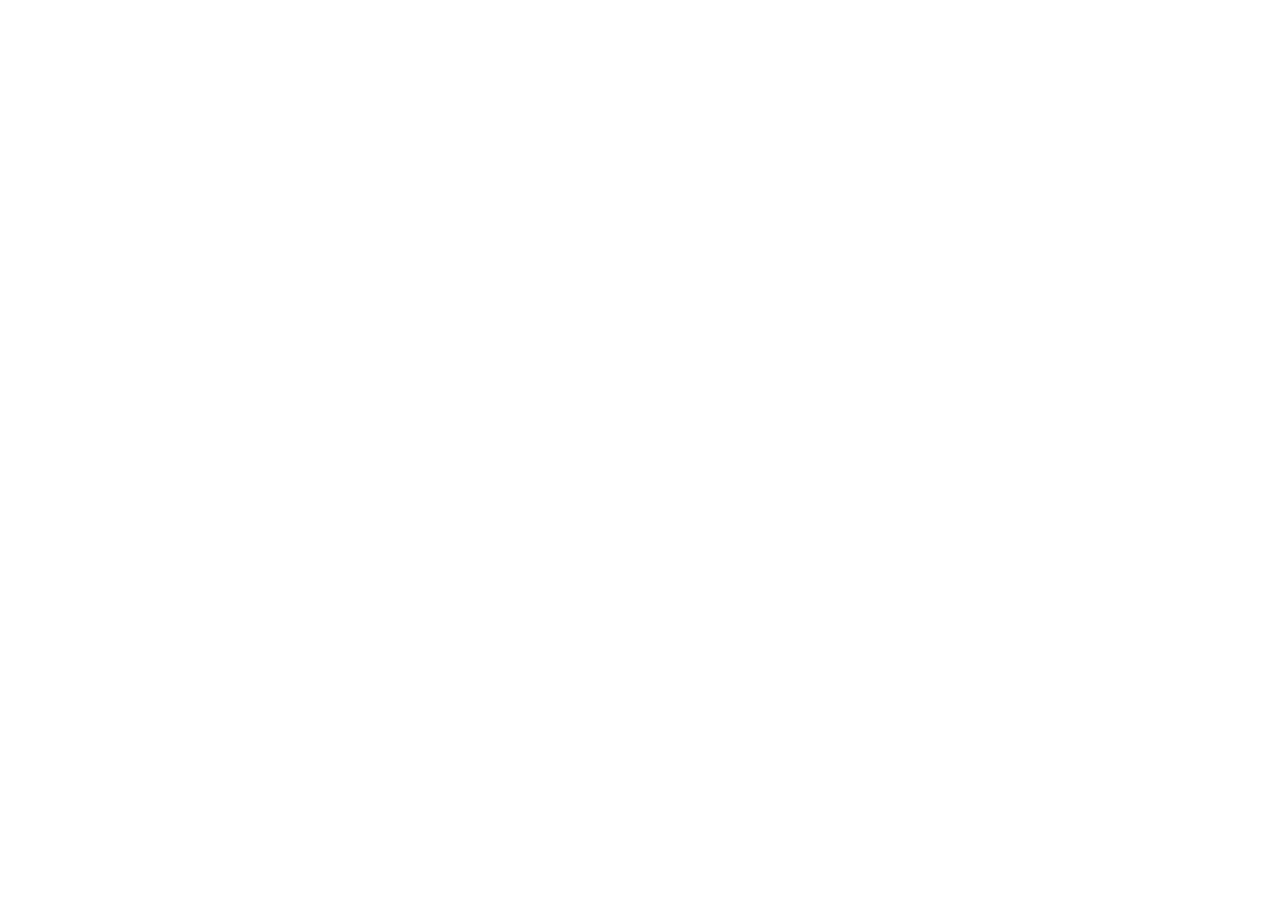
==== index.html @ 5c1e4488 "Updates" ====
<!DOCTYPE html><html  data-capo=""><head><meta charset="utf-8">
<meta name="viewport" content="width=device-width, initial-scale=1">
<link rel="stylesheet" href="/color_mode/_nuxt/entry.6_I9EUYD.css" crossorigin>
<link rel="modulepreload" as="script" crossorigin href="/color_mode/_nuxt/BGgCjxUO.js">
<link rel="prefetch" as="style" crossorigin href="/color_mode/_nuxt/error-404.C3V-3Mc4.css">
<link rel="prefetch" as="script" crossorigin href="/color_mode/_nuxt/DRe9I_bk.js">
<link rel="prefetch" as="script" crossorigin href="/color_mode/_nuxt/B29kZ2VJ.js">
<link rel="prefetch" as="style" crossorigin href="/color_mode/_nuxt/error-500.dGVH929u.css">
<link rel="prefetch" as="script" crossorigin href="/color_mode/_nuxt/ChEziA4W.js">
<script type="module" src="/color_mode/_nuxt/BGgCjxUO.js" crossorigin></script><script>"use strict";(()=>{const t=window,e=document.documentElement,c=["dark","light"],n=getStorageValue("localStorage","nuxt-color-mode")||"system";let i=n==="system"?u():n;const r=e.getAttribute("data-color-mode-forced");r&&(i=r),l(i),t["__NUXT_COLOR_MODE__"]={preference:n,value:i,getColorScheme:u,addColorScheme:l,removeColorScheme:d};function l(o){const s=""+o+"-mode",a="";e.classList?e.classList.add(s):e.className+=" "+s,a&&e.setAttribute("data-"+a,o)}function d(o){const s=""+o+"-mode",a="";e.classList?e.classList.remove(s):e.className=e.className.replace(new RegExp(s,"g"),""),a&&e.removeAttribute("data-"+a)}function f(o){return t.matchMedia("(prefers-color-scheme"+o+")")}function u(){if(t.matchMedia&&f("").media!=="not all"){for(const o of c)if(f(":"+o).matches)return o}return"light"}})();function getStorageValue(t,e){switch(t){case"localStorage":return window.localStorage.getItem(e);case"sessionStorage":return window.sessionStorage.getItem(e);case"cookie":return getCookie(e);default:return null}}function getCookie(t){const c=("; "+window.document.cookie).split("; "+t+"=");if(c.length===2)return c.pop()?.split(";").shift()}</script></head><body><div id="__nuxt"></div><div id="teleports"></div><script type="application/json" data-nuxt-data="nuxt-app" data-ssr="false" id="__NUXT_DATA__">[{"prerenderedAt":1,"serverRendered":2},1736729825600,false]</script>
<script>window.__NUXT__={};window.__NUXT__.config={public:{},app:{baseURL:"/color_mode/",buildId:"670aaccf-cd4e-4974-9692-bbb88123a412",buildAssetsDir:"/_nuxt/",cdnURL:""}}</script></body></html>
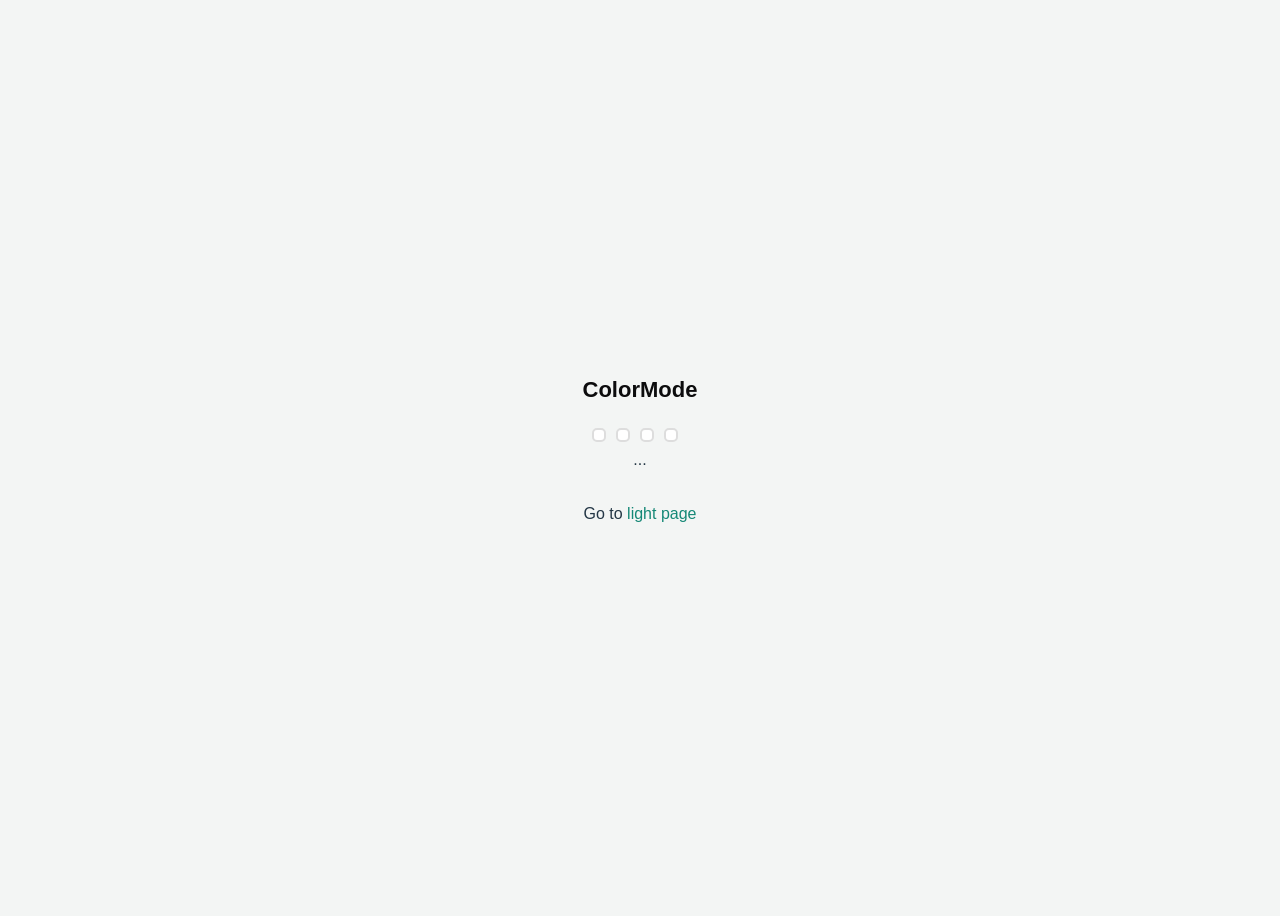
==== commit b9d19183: "Updates" ====
--- a/index.html
+++ b/index.html
@@ -1,11 +1,17 @@
 <!DOCTYPE html><html  data-capo=""><head><meta charset="utf-8">
 <meta name="viewport" content="width=device-width, initial-scale=1">
+<title>Nuxt Color Mode</title>
+<style>a[data-v-89333bed]{display:block;font-size:22px;font-weight:700;margin-bottom:25px;text-decoration:none}.gray[data-v-89333bed]{color:#0c0c0d}.dark-mode .gray[data-v-89333bed]{color:#eee}</style>
+<style>ul[data-v-d6d5c278]{list-style:none;margin:0;padding:0}ul li[data-v-d6d5c278]{display:inline-block;line-height:0;margin-right:10px;padding:5px}p[data-v-d6d5c278]{padding-bottom:20px;padding-top:5px}li[data-v-d6d5c278],p[data-v-d6d5c278]{margin:0}li[data-v-d6d5c278]{background-color:var(--bg-secondary);border:2px solid var(--border-color);border-radius:5px;cursor:pointer;padding:7px;position:relative;top:0;transition:all .1s ease}li[data-v-d6d5c278]:hover{top:-3px}li.preferred[data-v-d6d5c278]{border-color:var(--color-primary);top:-3px}li.selected[data-v-d6d5c278]{color:var(--color-primary)}.size-6[data-v-d6d5c278]{display:block;height:24px;width:24px}</style>
+<style>:root{--color:#243746;--color-primary:#158876;--color-secondary:#0e2233;--bg:#f3f5f4;--bg-secondary:#fff;--border-color:#ddd}.dark-mode{--color:#ebf4f1;--color-primary:#41b38a;--color-secondary:#fdf9f3;--bg:#091a28;--bg-secondary:#071521;--border-color:#0d2538}.sepia-mode{--color:#433422;--color-secondary:#504231;--bg:#f1e7d0;--bg-secondary:#eae0c9;--border-color:#ded0bf}body{background-color:var(--bg);color:var(--color);font-family:-apple-system,BlinkMacSystemFont,Segoe UI,Roboto,Oxygen,Ubuntu,Cantarell,Open Sans,Helvetica Neue,sans-serif;transition:background-color .3s}a{color:var(--color-primary);text-decoration:none}.align{align-content:center;height:100vh;text-align:center;width:100%}</style>
 <link rel="stylesheet" href="/color_mode/_nuxt/entry.6_I9EUYD.css" crossorigin>
-<link rel="modulepreload" as="script" crossorigin href="/color_mode/_nuxt/BGgCjxUO.js">
-<link rel="prefetch" as="style" crossorigin href="/color_mode/_nuxt/error-404.C3V-3Mc4.css">
-<link rel="prefetch" as="script" crossorigin href="/color_mode/_nuxt/DRe9I_bk.js">
-<link rel="prefetch" as="script" crossorigin href="/color_mode/_nuxt/B29kZ2VJ.js">
-<link rel="prefetch" as="style" crossorigin href="/color_mode/_nuxt/error-500.dGVH929u.css">
-<link rel="prefetch" as="script" crossorigin href="/color_mode/_nuxt/ChEziA4W.js">
-<script type="module" src="/color_mode/_nuxt/BGgCjxUO.js" crossorigin></script><script>"use strict";(()=>{const t=window,e=document.documentElement,c=["dark","light"],n=getStorageValue("localStorage","nuxt-color-mode")||"system";let i=n==="system"?u():n;const r=e.getAttribute("data-color-mode-forced");r&&(i=r),l(i),t["__NUXT_COLOR_MODE__"]={preference:n,value:i,getColorScheme:u,addColorScheme:l,removeColorScheme:d};function l(o){const s=""+o+"-mode",a="";e.classList?e.classList.add(s):e.className+=" "+s,a&&e.setAttribute("data-"+a,o)}function d(o){const s=""+o+"-mode",a="";e.classList?e.classList.remove(s):e.className=e.className.replace(new RegExp(s,"g"),""),a&&e.removeAttribute("data-"+a)}function f(o){return t.matchMedia("(prefers-color-scheme"+o+")")}function u(){if(t.matchMedia&&f("").media!=="not all"){for(const o of c)if(f(":"+o).matches)return o}return"light"}})();function getStorageValue(t,e){switch(t){case"localStorage":return window.localStorage.getItem(e);case"sessionStorage":return window.sessionStorage.getItem(e);case"cookie":return getCookie(e);default:return null}}function getCookie(t){const c=("; "+window.document.cookie).split("; "+t+"=");if(c.length===2)return c.pop()?.split(";").shift()}</script></head><body><div id="__nuxt"></div><div id="teleports"></div><script type="application/json" data-nuxt-data="nuxt-app" data-ssr="false" id="__NUXT_DATA__">[{"prerenderedAt":1,"serverRendered":2},1736729825600,false]</script>
-<script>window.__NUXT__={};window.__NUXT__.config={public:{},app:{baseURL:"/color_mode/",buildId:"670aaccf-cd4e-4974-9692-bbb88123a412",buildAssetsDir:"/_nuxt/",cdnURL:""}}</script></body></html>+<link rel="preload" as="fetch" crossorigin="anonymous" href="/color_mode/_payload.json?753c5ae5-8927-4ec8-8ec7-8e2e0e13aeb2">
+<link rel="modulepreload" as="script" crossorigin href="/color_mode/_nuxt/CiXfSIFn.js">
+<link rel="modulepreload" as="script" crossorigin href="/color_mode/_nuxt/QAp7MLmc.js">
+<link rel="modulepreload" as="script" crossorigin href="/color_mode/_nuxt/CLbRCun1.js">
+<link rel="prefetch" as="script" crossorigin href="/color_mode/_nuxt/Dfx_4db4.js">
+<link rel="prefetch" as="script" crossorigin href="/color_mode/_nuxt/RnTeec2X.js">
+<meta name="description" content="Demo of using @nuxtjs/color-mode for Nuxt, supporting dark mode and custom colors">
+<script type="module" src="/color_mode/_nuxt/CiXfSIFn.js" crossorigin></script>
+<link rel="preload" as="fetch" fetchpriority="low" crossorigin="anonymous" href="/color_mode/_nuxt/builds/meta/753c5ae5-8927-4ec8-8ec7-8e2e0e13aeb2.json"><script>"use strict";(()=>{const t=window,e=document.documentElement,c=["dark","light"],n=getStorageValue("localStorage","nuxt-color-mode")||"system";let i=n==="system"?u():n;const r=e.getAttribute("data-color-mode-forced");r&&(i=r),l(i),t["__NUXT_COLOR_MODE__"]={preference:n,value:i,getColorScheme:u,addColorScheme:l,removeColorScheme:d};function l(o){const s=""+o+"-mode",a="";e.classList?e.classList.add(s):e.className+=" "+s,a&&e.setAttribute("data-"+a,o)}function d(o){const s=""+o+"-mode",a="";e.classList?e.classList.remove(s):e.className=e.className.replace(new RegExp(s,"g"),""),a&&e.removeAttribute("data-"+a)}function f(o){return t.matchMedia("(prefers-color-scheme"+o+")")}function u(){if(t.matchMedia&&f("").media!=="not all"){for(const o of c)if(f(":"+o).matches)return o}return"light"}})();function getStorageValue(t,e){switch(t){case"localStorage":return window.localStorage.getItem(e);case"sessionStorage":return window.sessionStorage.getItem(e);case"cookie":return getCookie(e);default:return null}}function getCookie(t){const c=("; "+window.document.cookie).split("; "+t+"=");if(c.length===2)return c.pop()?.split(";").shift()}</script></head><body><div id="__nuxt"><div class="align"><div class="container mx-auto text-center p-14"><a href="https://nuxt.com" target="_blank" class="inline-block pb-5" data-v-89333bed><span class="gray" data-v-89333bed>ColorMode</span></a><div data-v-d6d5c278><ul data-v-d6d5c278><!--[--><li class="" data-v-d6d5c278><!----></li><li class="" data-v-d6d5c278><!----></li><li class="" data-v-d6d5c278><!----></li><li class="" data-v-d6d5c278><!----></li><!--]--></ul><p data-v-d6d5c278><span data-v-d6d5c278>...</span></p></div><div><p> Go to <a href="/color_mode/light" class=""> light page </a></p></div></div></div></div><div id="teleports"></div><script type="application/json" data-nuxt-data="nuxt-app" data-ssr="true" id="__NUXT_DATA__" data-src="/color_mode/_payload.json?753c5ae5-8927-4ec8-8ec7-8e2e0e13aeb2">[{"state":1,"once":7,"_errors":8,"serverRendered":5,"path":10,"prerenderedAt":11},["Reactive",2],{"$scolor-mode":3},{"preference":4,"value":4,"unknown":5,"forced":6},"system",true,false,["Set"],["ShallowReactive",9],{},"/",1736745706844]</script>
+<script>window.__NUXT__={};window.__NUXT__.config={public:{},app:{baseURL:"/color_mode/",buildId:"753c5ae5-8927-4ec8-8ec7-8e2e0e13aeb2",buildAssetsDir:"/_nuxt/",cdnURL:""}}</script></body></html>
